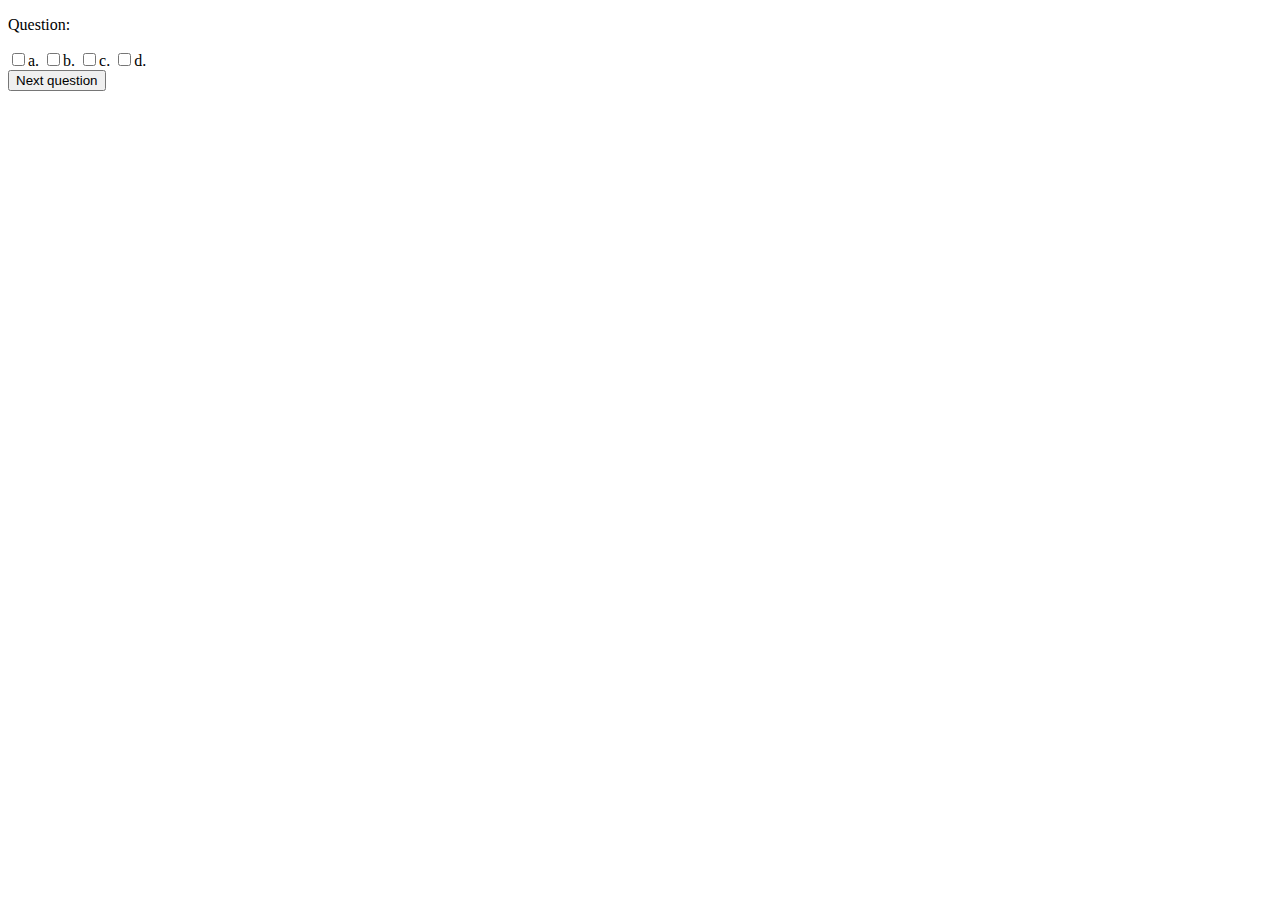
==== Quiz.html @ 2fb9cac1 "Add files via upload" ====
<!DOCTYPE html>
<html lang="en">
<head>
    <meta charset="UTF-8">
    <meta name="viewport" content="width=device-width, initial-scale=1.0">
    <title>Quiz</title>
</head>
<body>
    <div class = "question">
    <p>Question:       </p>
        <input type = "checkbox">a.
        <input type = "checkbox">b.
        <input type = "checkbox">c.
        <input type = "checkbox">d.
        <br>
        <button type = "Submit">Next question</button>
    </div>
</body>
</html>
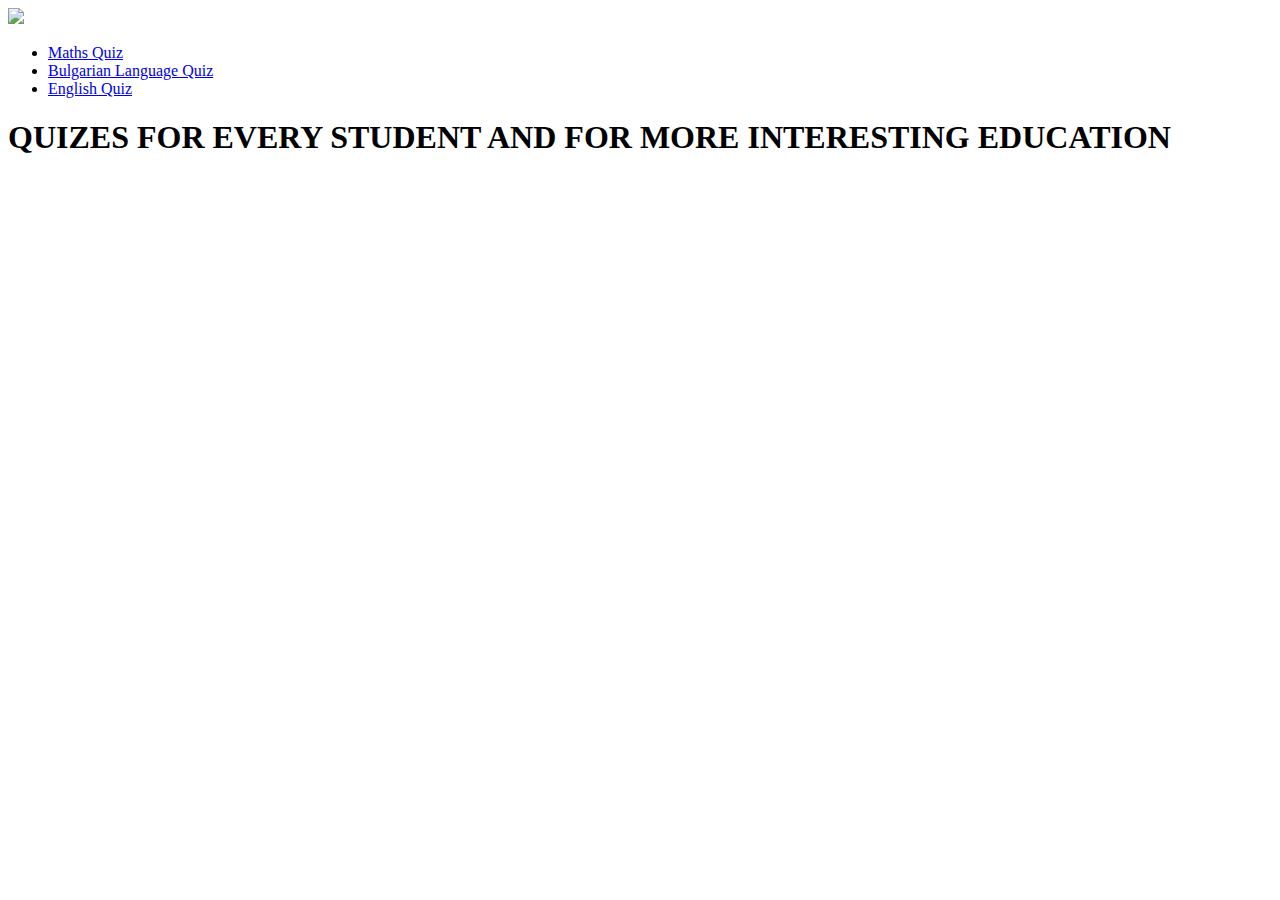
==== commit 0012d63a: "Add files via upload" ====
--- a/Quiz.html
+++ b/Quiz.html
@@ -1,19 +1,25 @@
 <!DOCTYPE html>
 <html lang="en">
+
 <head>
-    <meta charset="UTF-8">
-    <meta name="viewport" content="width=device-width, initial-scale=1.0">
-    <title>Quiz</title>
+     <meta charset="UTF-8">
+     <meta http-equiv="X-UA-Compatible"  content="IE=edge">
+     <meta name="viewport" content="width=device-width, initial-scale-1.0">
+     <title>4schlz Quiz Page</title>
+     <link rel="stylesheet" href="../CSS/Quizstyle.css">
 </head>
 <body>
-    <div class = "question">
-    <p>Question:       </p>
-        <input type = "checkbox">a.
-        <input type = "checkbox">b.
-        <input type = "checkbox">c.
-        <input type = "checkbox">d.
-        <br>
-        <button type = "Submit">Next question</button>
-    </div>
+    <div class="banner">
+        <div class="navbar">
+            <img src = "../Photos/logo.png" class = "logo">
+            <ul>
+                <li><a href = "maths.html">Maths  Quiz</a></li>
+                <li><a href = "Bel.html">Bulgarian Language Quiz</a></li>
+                <li><a href = "English.html">English Quiz</a></li>
+            </ul>
+        </div>
+
+<div class = "content">
+    <h1>QUIZES FOR EVERY STUDENT AND FOR MORE INTERESTING EDUCATION</h1>
 </body>
 </html>